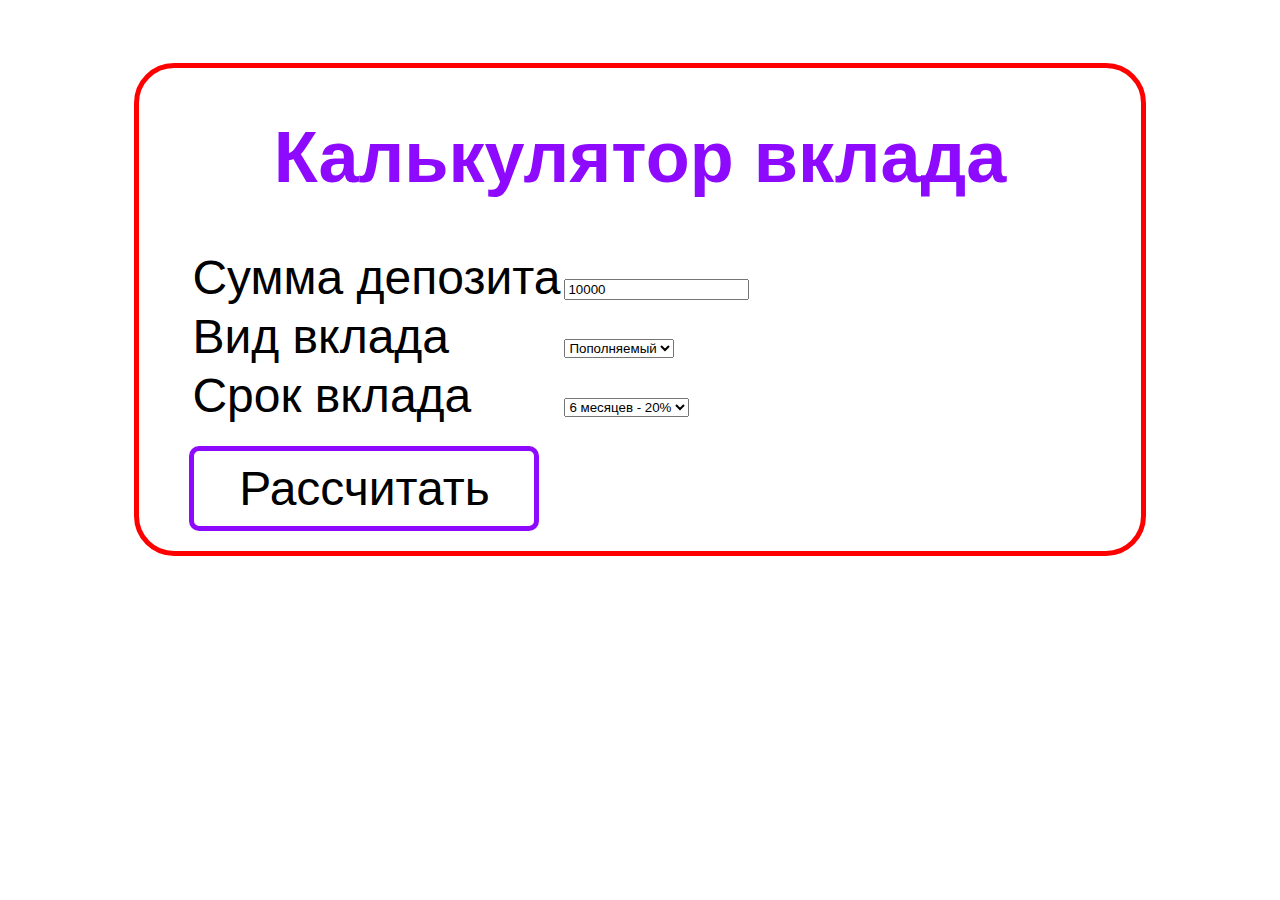
==== Deposit calculator/index.html @ 0c25594c "Adding a calculator form calculator" ====
<!DOCTYPE html>
<html lang="ru">
  <head>
    <meta charset="UTF-8" />
    <meta http-equiv="X-UA-Compatible" content="IE=edge" />
    <meta name="viewport" content="width=device-width, initial-scale=1.0" />
    <link rel="stylesheet" href="deposit-style.css" />
    <title>Калькулятор депозита</title>
  </head>
  <body>
    <form class="container">
      <h1 class="title">Калькулятор вклада</h1>

      <table class="block">
        <tr>
          <td>Сумма депозита</td>
          <td>
            <input
              class="choice"
              name="money"
              type="number"
              value="10000"
              required
            />
          </td>
        </tr>
        <tr>
          <td>Вид вклада</td>
          <td>
            <select name="deposit-type" class="deposit-type">
              <option value="refillable">Пополняемый</option>
              <option value="term">Срочный</option>
            </select>
          </td>
        </tr>
        <tr>
          <td>Срок вклада</td>
          <td>
            <select name="deposit-type" class="deposit-type">
              <option value="sixMounth">6 месяцев - 20%</option>
              <option value="oneYear">1 год - 22%</option>
              <option value="OneHalfYear">1,5 год - 15%</option>
              <option value="twoYear">2 год - 10%</option>
            </select>
          </td>
        </tr>
      </table>

      <a class="block botton">Рассчитать</a>
    </form>
  </body>
</html>
---- Deposit calculator/deposit-style.css ----
.container {
  margin: 5% 10%;
  border: 5px red solid;
  border-radius: 40px;
}

.title {
  font-family: Arial, Tahoma, sans-serif;
  color: #8d0aff;
  text-align: center;
  font-size: 4.5em;
}

.text {
  letter-spacing: 6px;
}

.block {
  margin-left: auto;
  margin-right: auto;
  margin: 2% 5%;
  font-family: Arial, Tahoma, sans-serif;
  font-weight: 500;
  font-size: 3em;
  display: block;
}

a {
  width: 300px;
  margin-left: auto;
  margin-right: auto;
  text-align: center;
  border: 5px solid #8d0aff ;
  padding: 1% 2%;
  border-radius: 10px;
}
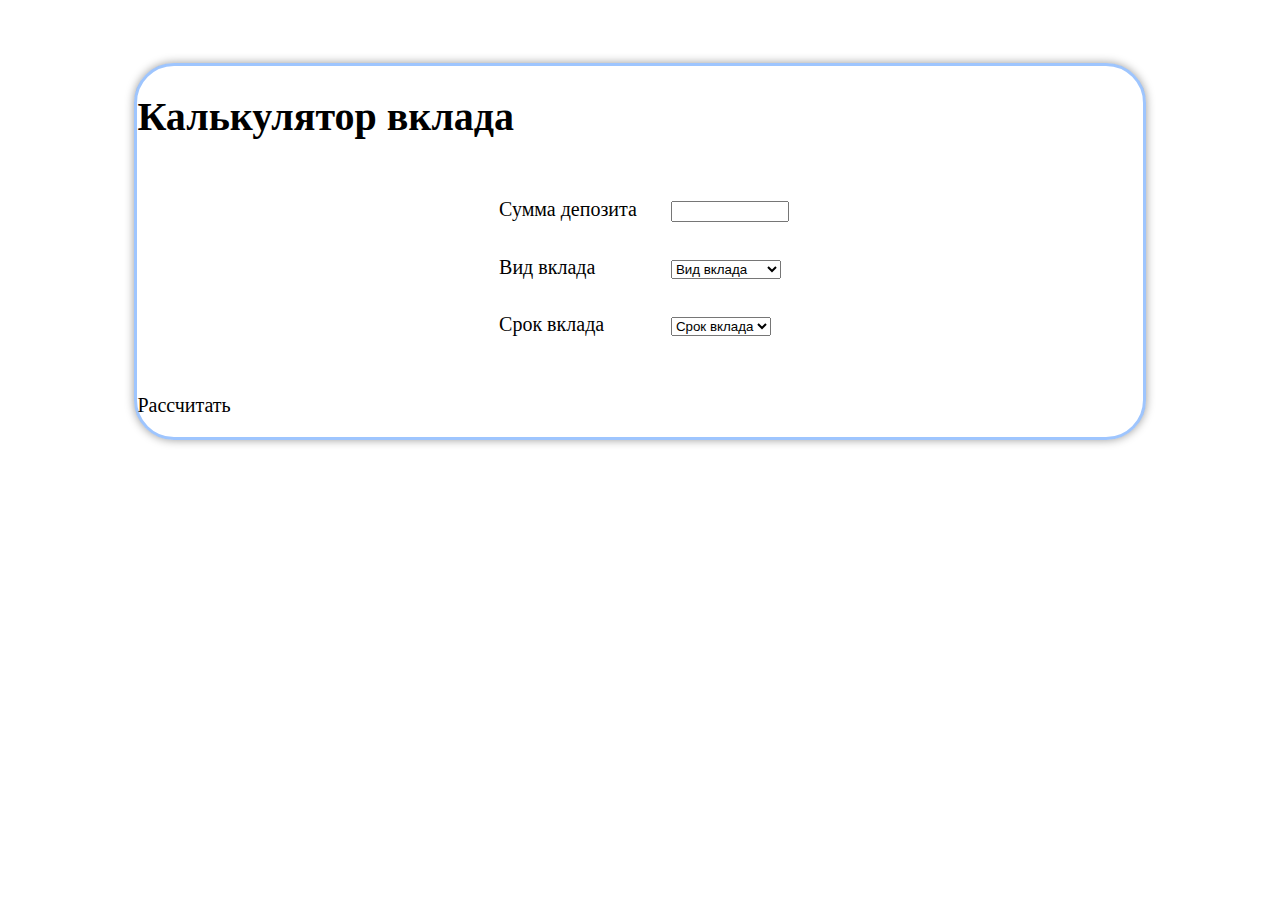
==== commit 3dd30ad9: "Final revision" ====
--- a/Deposit calculator/index.html
+++ b/Deposit calculator/index.html
@@ -4,49 +4,73 @@
     <meta charset="UTF-8" />
     <meta http-equiv="X-UA-Compatible" content="IE=edge" />
     <meta name="viewport" content="width=device-width, initial-scale=1.0" />
-    <link rel="stylesheet" href="deposit-style.css" />
-    <title>Калькулятор депозита</title>
+    <link rel="stylesheet" href="deposit-styles.css" />
+    <link
+      href="https://cdn.jsdelivr.net/npm/bootstrap@5.3.0-alpha3/dist/css/bootstrap.min.css"
+      rel="stylesheet"
+      integrity="sha384-KK94CHFLLe+nY2dmCWGMq91rCGa5gtU4mk92HdvYe+M/SXH301p5ILy+dN9+nJOZ"
+      crossorigin="anonymous"
+    />
+    <title>Peposit calculator by Revin Oleg</title>
   </head>
   <body>
-    <form class="container">
-      <h1 class="title">Калькулятор вклада</h1>
+    <div class="form">
+      <div class="container text-center my-3">
+        <div class="col-lg-12 col-md-10 mx-auto">
+          <h1>Калькулятор вклада</h1>
+          <table class="t1">
+            <tr>
+              <td>Сумма депозита</td>
+              <td>
+                <input
+                  type="number"
+                  id="amountDeposit"
+                  value=""
+                  step="100"
+                  min="0"
+                  max="1000000"
+                  id="amountDeposit"
+                  required
+                />
+              </td>
+            </tr>
+            <tr>
+              <td>Вид вклада</td>
+              <td>
+                <select
+                  id="typeDeposit"
+                  name="typeDeposit"
+                  class="form-select"
+                  aria-label=".form-select-sm example"
+                >
+                  <option value="none" selected disabled hidden>
+                    Вид вклада
+                  </option>
+                  <option value="Пополняемый">Пополняемый</option>
+                  <option value="Срочный">Срочный</option>
+                </select>
+              </td>
+            </tr>
+            <tr>
+              <td>Срок вклада</td>
+              <td>
+                <select id="termDeposit" name="termDeposit" class="form-select">
+                  <option value="none" selected disabled hidden>
+                    Срок вклада
+                  </option>
+                </select>
+              </td>
+            </tr>
+          </table>
 
-      <table class="block">
-        <tr>
-          <td>Сумма депозита</td>
-          <td>
-            <input
-              class="choice"
-              name="money"
-              type="number"
-              value="10000"
-              required
-            />
-          </td>
-        </tr>
-        <tr>
-          <td>Вид вклада</td>
-          <td>
-            <select name="deposit-type" class="deposit-type">
-              <option value="refillable">Пополняемый</option>
-              <option value="term">Срочный</option>
-            </select>
-          </td>
-        </tr>
-        <tr>
-          <td>Срок вклада</td>
-          <td>
-            <select name="deposit-type" class="deposit-type">
-              <option value="sixMounth">6 месяцев - 20%</option>
-              <option value="oneYear">1 год - 22%</option>
-              <option value="OneHalfYear">1,5 год - 15%</option>
-              <option value="twoYear">2 год - 10%</option>
-            </select>
-          </td>
-        </tr>
-      </table>
+          <a class="btn btn-primary" onclick="return calculate()">Рассчитать</a>
 
-      <a class="block botton">Рассчитать</a>
-    </form>
+          <p id="first-result"></p>
+          <p id="second-result"></p>
+        </div>
+      </div>
+    </div>
+
+    <script src="script.js"></script>
   </body>
 </html>
--- a/Deposit calculator/deposit-styles.css
+++ b/Deposit calculator/deposit-styles.css
@@ -0,0 +1,37 @@
+.form {
+  margin: 5% 10%;
+  border: 3px hsla(216, 98%, 52%, 0.4) solid;
+  border-radius: 40px;
+  box-shadow: 0 0 10px rgb(0, 0, 0, 0.4);
+  font-size: 20px;
+}
+
+.title {
+  font-family: Arial, Tahoma, sans-serif;
+  color: #8d0aff;
+  text-align: center;
+  font-size: 4.5em;
+}
+
+a {
+  min-width: 80px;
+  width: 50%;
+}
+
+table {
+  margin: 40px auto 40px;
+  /* font-size: 100%; */
+}
+
+td {
+  padding: 1rem 1rem;
+}
+
+p {
+  margin-top: 20px !important;
+}
+
+input {
+  text-align: center;
+  width: 100%;
+}
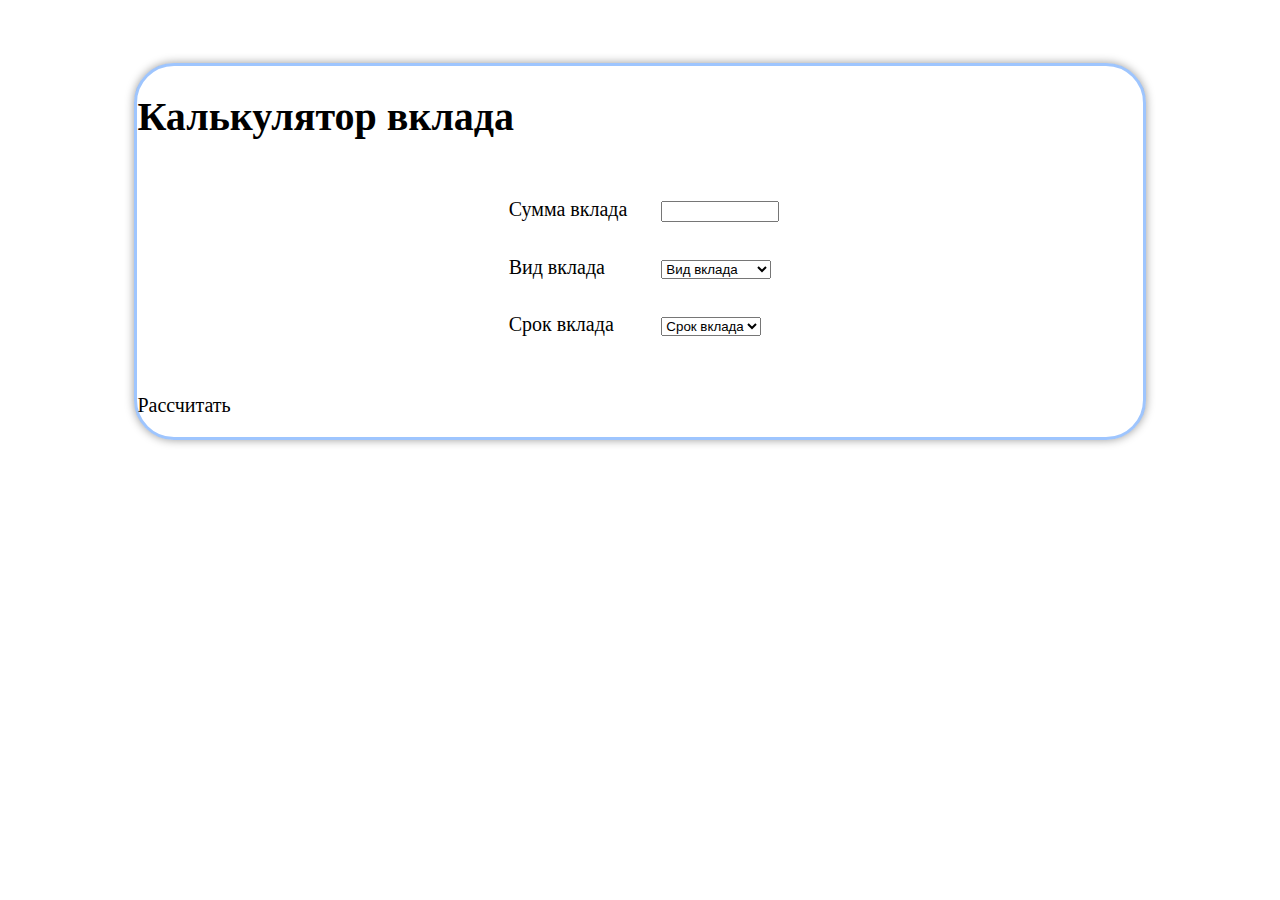
==== commit 6192a6c9: "Final version" ====
--- a/Deposit calculator/index.html
+++ b/Deposit calculator/index.html
@@ -11,7 +11,7 @@
       integrity="sha384-KK94CHFLLe+nY2dmCWGMq91rCGa5gtU4mk92HdvYe+M/SXH301p5ILy+dN9+nJOZ"
       crossorigin="anonymous"
     />
-    <title>Peposit calculator by Revin Oleg</title>
+    <title>Deposit calculator by Revin Oleg</title>
   </head>
   <body>
     <div class="form">
@@ -20,7 +20,7 @@
           <h1>Калькулятор вклада</h1>
           <table class="t1">
             <tr>
-              <td>Сумма депозита</td>
+              <td>Сумма вклада</td>
               <td>
                 <input
                   type="number"
